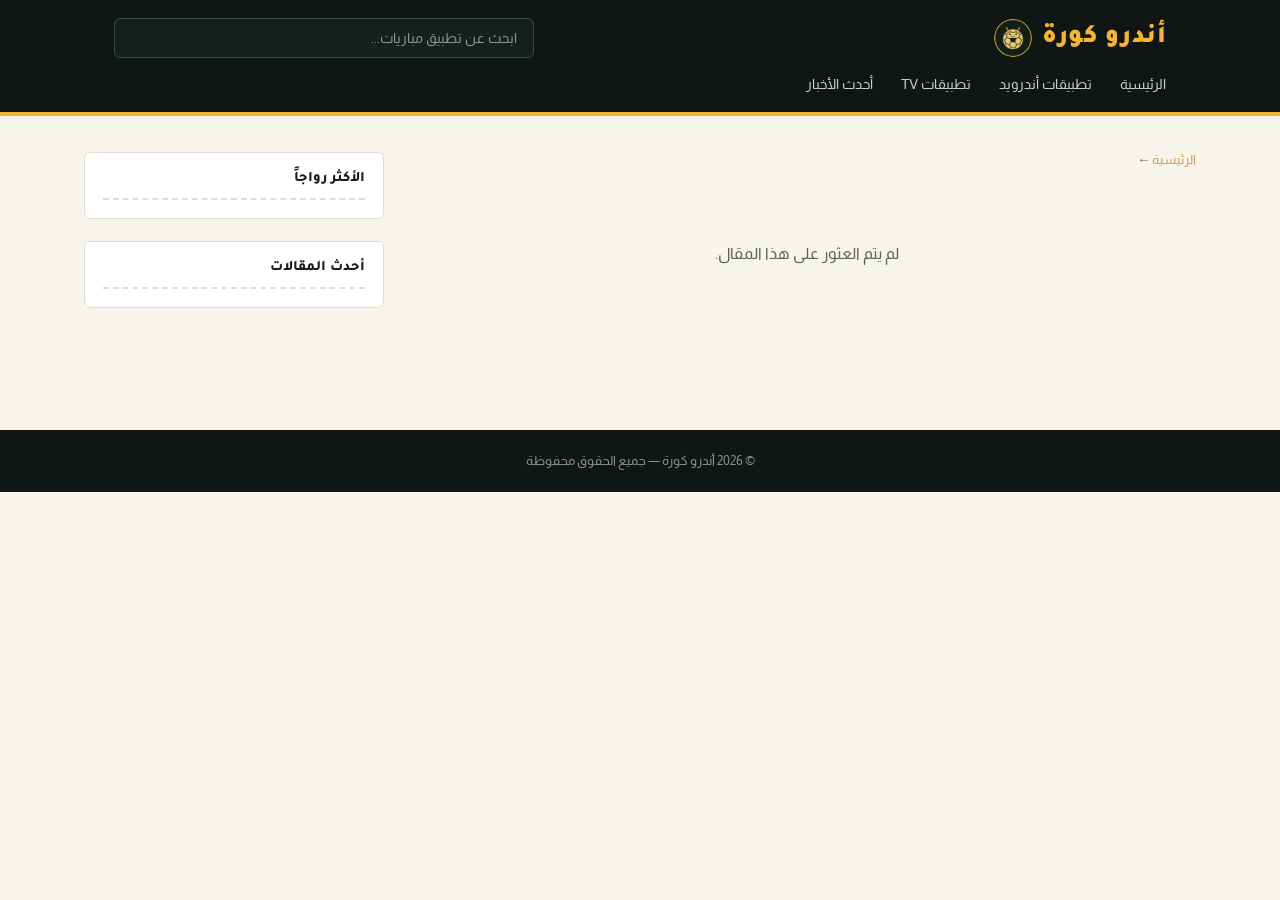
==== article.html @ 2f186f98 "Initial commit" ====
<!DOCTYPE html>
<html lang="ar" dir="rtl">
<head>
    <meta charset="UTF-8">
    <meta name="viewport" content="width=device-width, initial-scale=1.0">
    <title id="page-title">أندرو كورة | AndroKooora</title>
    <link rel="icon" type="image/png" sizes="32x32" href="assets/favicon-32x32.png">
    <link rel="icon" type="image/png" sizes="16x16" href="assets/favicon-16x16.png">
    <link rel="apple-touch-icon" href="assets/apple-touch-icon.png">
    <link rel="shortcut icon" href="assets/favicon.ico">
    <link rel="stylesheet" href="assets/style.css">
</head>
<body>

    <header class="scoreboard">
        <div class="scoreboard-top">
            <div class="brand"><a href="index.html"><img src="assets/logo.png" class="brand-logo" alt="أندرو كورة"><span class="brand-text">أندرو <span>كورة</span></span></a></div>
            <div class="search-wrap">
                <input id="search-input" type="text" placeholder="ابحث عن تطبيق مباريات...">
            </div>
        </div>
        <nav class="scoreboard-nav">
            <a href="index.html" id="nav-home">الرئيسية</a>
            <a href="index.html?platform=android" id="nav-android">تطبيقات أندرويد</a>
            <a href="index.html?platform=tv" id="nav-tv">تطبيقات TV</a>
            <a href="news.html">أحدث الأخبار</a>
        </nav>
    </header>

    <main class="container">
        <div class="page-layout">

            <div class="content-col">
                <div class="breadcrumb"><a href="index.html">الرئيسية</a> ← <span id="crumb-title"></span></div>
                <article id="article-root"></article>
            </div>

            <aside class="sidebar-col">
                <div class="widget">
                    <div class="widget-title">الأكثر رواجاً</div>
                    <ul class="mini-list" id="trending-list"></ul>
                </div>

                <div class="widget">
                    <div class="widget-title">أحدث المقالات</div>
                    <ul class="mini-list" id="latest-list"></ul>
                </div>
            </aside>

        </div>
    </main>

    <footer class="site-footer">
        © 2026 أندرو كورة — جميع الحقوق محفوظة
    </footer>

    <script src="assets/data.js"></script>
    <script src="assets/app.js"></script>
</body>
</html>
---- assets/style.css ----
@import url('https://fonts.googleapis.com/css2?family=Tajawal:wght@700;800;900&family=Almarai:wght@400;700&display=swap');

:root {
    --pitch: #0f1613;
    --pitch-2: #16211c;
    --gold: #f2b632;
    --gold-dim: #caa059;
    --paper: #f7f4ec;
    --ink: #1c1c1c;
    --ink-soft: #5c645e;
    --line: #3a4a3f;
    --line-light: #e4ded0;
    --danger: #c0392b;
}

* { box-sizing: border-box; }

body {
    margin: 0;
    font-family: 'Almarai', 'Segoe UI', Tahoma, sans-serif;
    background: var(--paper);
    color: var(--ink);
    direction: rtl;
}

a { color: inherit; text-decoration: none; }

/* ---------- Scoreboard header ---------- */
.scoreboard {
    background: var(--pitch);
    color: var(--paper);
    border-bottom: 4px solid var(--gold);
}

.scoreboard-top {
    max-width: 1100px;
    margin: 0 auto;
    display: flex;
    align-items: center;
    justify-content: space-between;
    padding: 18px 24px;
    gap: 20px;
}

.brand {
    font-family: 'Tajawal', sans-serif;
    font-weight: 900;
    font-size: 26px;
    letter-spacing: 0.5px;
    color: var(--paper);
    display: flex;
    align-items: center;
    gap: 10px;
    direction: ltr;
}

.brand a {
    display: flex;
    align-items: center;
    gap: 10px;
    direction: ltr;
}

.brand-logo {
    width: 38px;
    height: 38px;
    border-radius: 50%;
    display: block;
    flex-shrink: 0;
    object-fit: cover;
    background: var(--pitch-2);
}

.brand-text {
    direction: rtl;
    unicode-bidi: isolate;
}

.brand span {
    color: var(--gold);
}

.search-wrap {
    flex: 1;
    max-width: 420px;
}

#search-input {
    width: 100%;
    padding: 11px 16px;
    border-radius: 6px;
    border: 1px solid var(--line);
    background: var(--pitch-2);
    color: var(--paper);
    font-family: 'Almarai', sans-serif;
    font-size: 14px;
}

#search-input::placeholder { color: #8a9690; }
#search-input:focus { outline: 2px solid var(--gold); }

.scoreboard-nav {
    max-width: 1100px;
    margin: 0 auto;
    display: flex;
    gap: 28px;
    padding: 0 24px 14px;
    font-size: 14px;
}

.scoreboard-nav a {
    color: #c7d0ca;
    padding-bottom: 4px;
    border-bottom: 2px solid transparent;
}

.scoreboard-nav a.active,
.scoreboard-nav a:hover {
    color: var(--gold);
    border-bottom-color: var(--gold);
}

/* ---------- Layout ---------- */
.container {
    max-width: 1160px;
    margin: 0 auto;
    padding: 36px 24px 60px;
}

.page-layout {
    display: grid;
    grid-template-columns: 1fr 300px;
    gap: 34px;
    align-items: start;
}

.content-col { min-width: 0; }

/* ---------- Hero (featured post) ---------- */
.hero-post {
    display: grid;
    grid-template-columns: 1.15fr 1fr;
    background: #fff;
    border: 1px solid var(--line-light);
    border-radius: 6px;
    overflow: hidden;
    margin-bottom: 34px;
}

.hero-image {
    width: 100%;
    height: 100%;
    min-height: 240px;
    object-fit: cover;
    background: var(--pitch-2);
    display: block;
}

.hero-content {
    padding: 28px 30px;
    display: flex;
    flex-direction: column;
    justify-content: center;
    gap: 12px;
}

.hero-tag {
    font-size: 12px;
    font-weight: 700;
    color: var(--gold-dim);
}

.hero-title {
    font-family: 'Tajawal', sans-serif;
    font-weight: 900;
    font-size: 25px;
    line-height: 1.35;
    margin: 0;
}

.hero-excerpt {
    font-size: 14px;
    color: var(--ink-soft);
    line-height: 1.7;
    margin: 0;
}

.hero-cta {
    display: inline-block;
    width: fit-content;
    border: 1.5px solid var(--gold);
    color: var(--pitch);
    font-family: 'Tajawal', sans-serif;
    font-weight: 700;
    font-size: 14px;
    padding: 9px 24px;
    border-radius: 4px;
    margin-top: 6px;
    transition: background-color 0.15s ease, color 0.15s ease;
}

.hero-cta:hover {
    background: var(--gold);
}

.section-title {
    font-family: 'Tajawal', sans-serif;
    font-weight: 800;
    font-size: 21px;
    margin: 0 0 22px;
    display: flex;
    align-items: center;
    gap: 12px;
}

.section-title::after {
    content: "";
    flex: 1;
    height: 1px;
    background: var(--line-light);
}

/* ---------- Ticket-stub post cards ---------- */
.posts-grid {
    display: grid;
    grid-template-columns: repeat(auto-fill, minmax(270px, 1fr));
    gap: 22px;
}

.post-card {
    background: #fff;
    border: 1px solid var(--line-light);
    border-radius: 4px;
    overflow: hidden;
    transition: transform 0.15s ease;
}

.post-card:hover { transform: translateY(-4px); }

.post-image {
    width: 100%;
    height: 150px;
    object-fit: cover;
    display: block;
    background: var(--pitch-2);
}

.ticket-divider {
    position: relative;
    height: 1px;
    border-top: 2px dashed var(--line-light);
    margin: 0 14px;
}

.ticket-divider::before,
.ticket-divider::after {
    content: "";
    position: absolute;
    top: -8px;
    width: 16px;
    height: 16px;
    border-radius: 50%;
    background: var(--paper);
}

.ticket-divider::before { right: -22px; }
.ticket-divider::after { left: -22px; }

.post-content { padding: 16px 18px 20px; }

.post-tag {
    font-size: 11px;
    color: var(--gold-dim);
    font-weight: 700;
}

.post-title {
    font-family: 'Tajawal', sans-serif;
    font-weight: 700;
    font-size: 16px;
    line-height: 1.5;
    margin: 8px 0 6px;
}

.post-excerpt {
    font-size: 13px;
    color: var(--ink-soft);
    margin: 0;
    line-height: 1.6;
}

.post-meta {
    margin-top: 12px;
    font-size: 12px;
    color: var(--ink-soft);
    display: flex;
    gap: 12px;
}

/* ---------- Article page ---------- */
.breadcrumb {
    font-size: 13px;
    color: var(--ink-soft);
    margin-bottom: 18px;
}

.breadcrumb a { color: var(--gold-dim); }

.article-header h1 {
    font-family: 'Tajawal', sans-serif;
    font-weight: 800;
    font-size: 26px;
    line-height: 1.4;
    margin: 0 0 10px;
}

.article-meta {
    font-size: 13px;
    color: var(--ink-soft);
    display: flex;
    gap: 16px;
    margin-bottom: 20px;
    padding-bottom: 20px;
    border-bottom: 1px solid var(--line-light);
}

.article-cover {
    display: block;
    max-width: 100%;
    max-height: 420px;
    width: auto;
    margin: 0 auto 24px;
    object-fit: contain;
}

/* News article cover — no frame/background, just the image, centered */
.news-article-cover {
    display: block;
    max-width: 100%;
    max-height: 420px;
    width: auto;
    margin: 0 auto 24px;
    object-fit: contain;
}

.article-body {
    font-size: 15.5px;
    line-height: 1.9;
}

.article-body p { margin: 0 0 16px; }

.article-body h3 {
    font-family: 'Tajawal', sans-serif;
    font-size: 17px;
    margin: 28px 0 12px;
}

.article-body ul { margin: 0 0 16px; padding-right: 22px; }
.article-body li { margin-bottom: 6px; }

.specs-table {
    width: 100%;
    border-collapse: collapse;
    margin: 20px 0;
    font-size: 14px;
}

.specs-table td {
    padding: 10px 12px;
    border-bottom: 1px solid var(--line-light);
}

.specs-table td:first-child {
    color: var(--ink-soft);
    width: 35%;
}

/* Download block */
.download-section {
    margin-top: 36px;
    padding: 28px;
    background: var(--pitch);
    border-radius: 6px;
    text-align: center;
    color: var(--paper);
}

.download-section h3 {
    font-family: 'Tajawal', sans-serif;
    font-weight: 800;
    margin: 0 0 6px;
    font-size: 18px;
}

.download-note {
    font-size: 13px;
    color: #c7d0ca;
    margin: 0 0 20px;
}

.download-btn {
    display: inline-block;
    background: var(--gold);
    color: var(--pitch);
    padding: 14px 42px;
    font-family: 'Tajawal', sans-serif;
    font-weight: 800;
    font-size: 16px;
    border-radius: 4px;
    border: none;
    cursor: pointer;
}

.download-btn:hover { background: #ffc94a; }

.download-disclaimer {
    font-size: 11.5px;
    color: #8a9690;
    margin-top: 14px;
}

/* ---------- Article share buttons (news pages) ---------- */
.article-share {
    display: flex;
    align-items: center;
    flex-wrap: wrap;
    gap: 10px;
    margin-top: 30px;
    padding-top: 20px;
    border-top: 1px solid var(--line-light);
}

.share-label {
    font-size: 13px;
    color: var(--ink-soft);
    font-weight: 700;
}

.share-btn {
    font-size: 12.5px;
    padding: 7px 16px;
    border-radius: 20px;
    border: 1px solid var(--line-light);
    color: var(--ink);
}

.share-btn:hover {
    background: var(--pitch);
    color: var(--paper);
    border-color: var(--pitch);
}

/* ---------- Sidebar widgets ---------- */
.sidebar-col { min-width: 0; }

.widget {
    background: #fff;
    border: 1px solid var(--line-light);
    border-radius: 6px;
    padding: 18px 18px 6px;
    margin-bottom: 22px;
}

.widget-title {
    font-family: 'Tajawal', sans-serif;
    font-weight: 800;
    font-size: 14.5px;
    margin: 0 0 12px;
    padding-bottom: 10px;
    border-bottom: 2px dashed var(--line-light);
}

.mini-list {
    list-style: none;
    margin: 0;
    padding: 0;
}

.mini-item {
    display: flex;
    align-items: center;
    gap: 10px;
    padding: 11px 0;
    border-bottom: 1px solid var(--line-light);
}

.mini-item:last-child { border-bottom: none; }

.mini-rank {
    font-family: 'Tajawal', sans-serif;
    font-weight: 900;
    font-size: 17px;
    color: var(--gold-dim);
    width: 20px;
    text-align: center;
    flex-shrink: 0;
}

.mini-thumb {
    width: 50px;
    height: 50px;
    border-radius: 4px;
    object-fit: cover;
    flex-shrink: 0;
    background: var(--pitch-2);
}

.mini-info { min-width: 0; }

.mini-title {
    font-size: 12.5px;
    font-weight: 700;
    line-height: 1.4;
    margin: 0 0 4px;
    display: -webkit-box;
    -webkit-line-clamp: 2;
    -webkit-box-orient: vertical;
    overflow: hidden;
}

.mini-meta {
    font-size: 11px;
    color: var(--ink-soft);
}

.chip-list {
    display: flex;
    flex-wrap: wrap;
    gap: 8px;
    padding-bottom: 14px;
}

.chip {
    font-size: 12px;
    padding: 6px 14px;
    border: 1px solid var(--line-light);
    border-radius: 20px;
    color: var(--ink-soft);
    background: none;
    cursor: pointer;
    font-family: 'Almarai', sans-serif;
}

.chip:hover, .chip.active {
    background: var(--pitch);
    color: var(--paper);
    border-color: var(--pitch);
}

/* ---------- Homepage "أحدث الأخبار" section ---------- */
.home-news-section {
    margin-top: 44px;
    padding-top: 34px;
    border-top: 1px solid var(--line-light);
}

/* ---------- Footer ---------- */
.site-footer {
    background: var(--pitch);
    color: #8a9690;
    text-align: center;
    padding: 24px;
    font-size: 12.5px;
    margin-top: 40px;
}

/* ---------- Empty state ---------- */
.empty-state {
    text-align: center;
    padding: 60px 20px;
    color: var(--ink-soft);
}

/* ---------- Responsive ---------- */
@media (max-width: 900px) {
    .page-layout { grid-template-columns: 1fr; }
    .hero-post { grid-template-columns: 1fr; }
    .hero-image { min-height: 190px; }
}

@media (max-width: 640px) {
    .scoreboard-top { flex-wrap: wrap; }
    .search-wrap { order: 3; max-width: 100%; }
    .posts-grid { grid-template-columns: 1fr; }
    .article-header h1 { font-size: 21px; }
    .hero-title { font-size: 20px; }
}
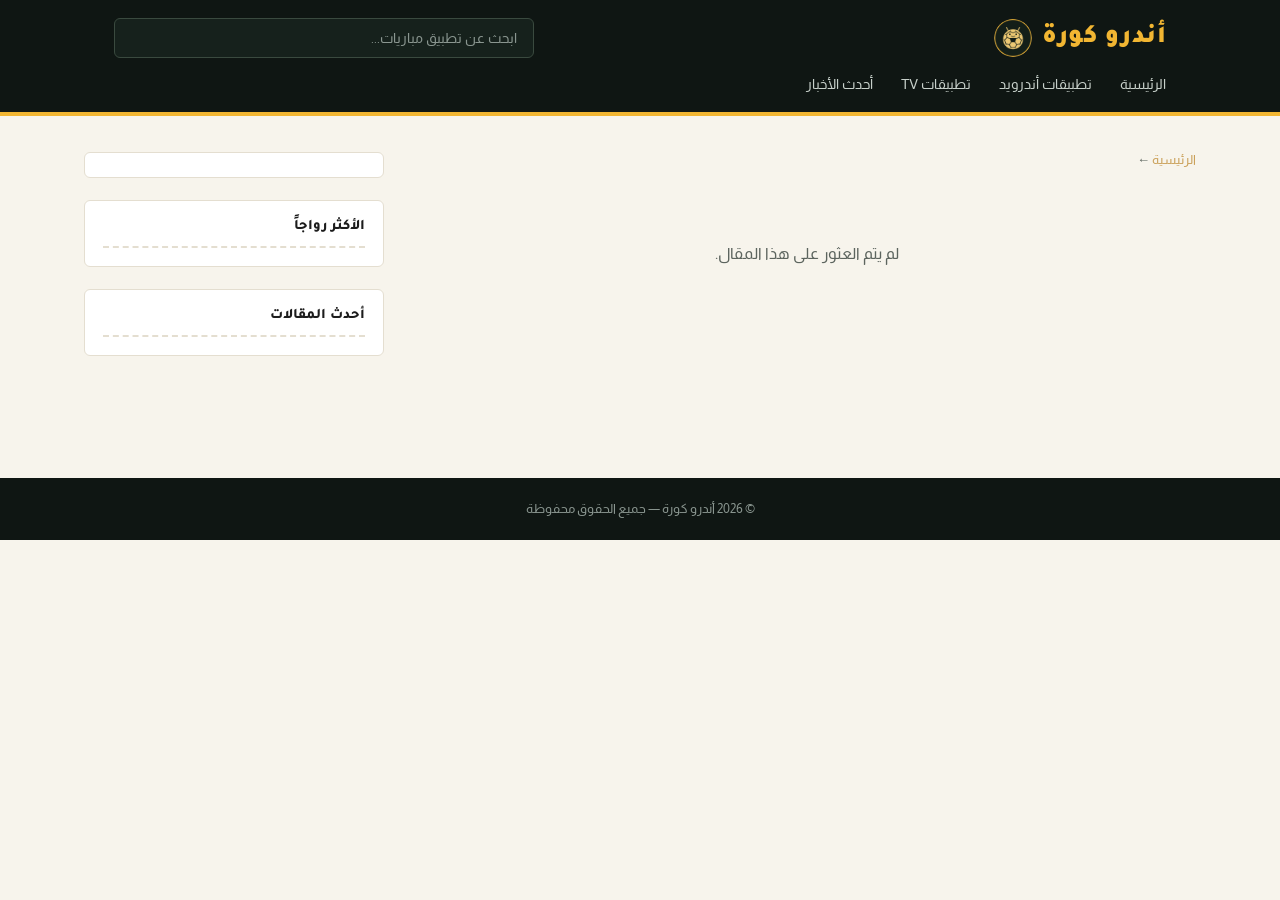
==== commit 591df77d: "Website update: Sun 09/13/2026 12:45:03.92" ====
--- a/article.html
+++ b/article.html
@@ -32,10 +32,22 @@
 
             <div class="content-col">
                 <div class="breadcrumb"><a href="index.html">الرئيسية</a> ← <span id="crumb-title"></span></div>
+
+                <div id="ad-banner-top" style="text-align:center; margin:16px 0;"></div>
+
                 <article id="article-root"></article>
+
+                <div style="text-align:center; margin:20px 0;">
+                    <script async="async" data-cfasync="false" src="https://pl31322387.profitableratecpmnetwork.com/40e81536d9244756b9a25b4899b2f560/invoke.js"></script>
+                    <div id="container-40e81536d9244756b9a25b4899b2f560"></div>
+                </div>
             </div>
 
             <aside class="sidebar-col">
+                <div class="widget">
+                    <div id="ad-sidebar-1" style="text-align:center;"></div>
+                </div>
+
                 <div class="widget">
                     <div class="widget-title">الأكثر رواجاً</div>
                     <ul class="mini-list" id="trending-list"></ul>
@@ -56,5 +68,10 @@
 
     <script src="assets/data.js"></script>
     <script src="assets/app.js"></script>
+    <script src="assets/ads.js"></script>
+    <script>
+        window.renderResponsiveBanner('ad-banner-top');
+        window.renderSidebarBanner('ad-sidebar-1');
+    </script>
 </body>
 </html>
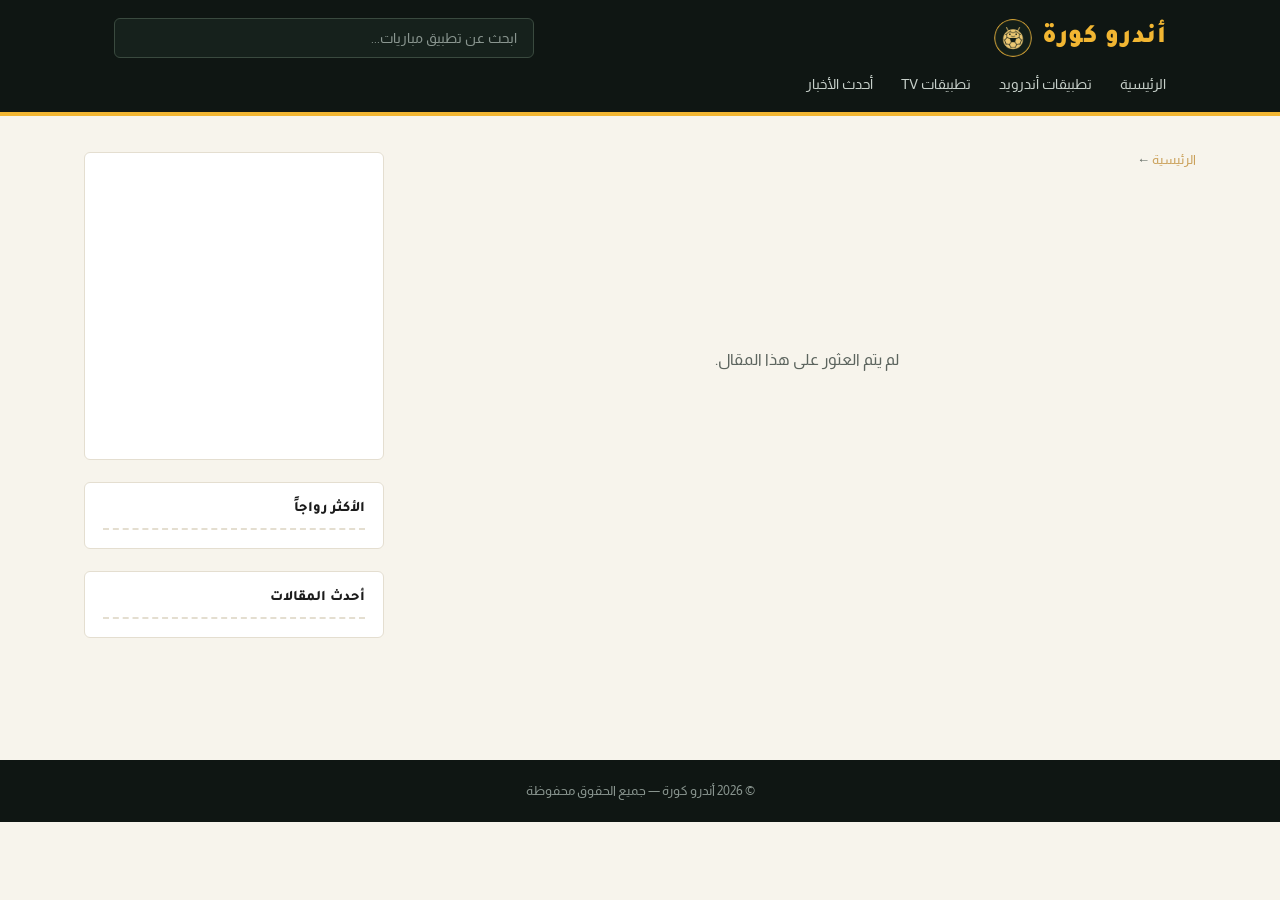
==== commit 78e30a80: "Website update: Sun 09/13/2026 12:54:46.07" ====
--- a/article.html
+++ b/article.html
@@ -9,6 +9,14 @@
     <link rel="apple-touch-icon" href="assets/apple-touch-icon.png">
     <link rel="shortcut icon" href="assets/favicon.ico">
     <link rel="stylesheet" href="assets/style.css">
+    <style>
+        .ad-slot { display:flex; justify-content:center; align-items:center; overflow:hidden; margin:16px auto; }
+        .ad-slot-728x90 { width:728px; height:90px; max-width:100%; }
+        .ad-slot-320x50 { width:320px; height:50px; max-width:100%; }
+        .ad-slot-300x250 { width:300px; height:250px; max-width:100%; }
+        @media (max-width:767px) { .ad-slot-728x90 { display:none; } }
+        @media (min-width:768px) { .ad-slot-320x50 { display:none; } }
+    </style>
 </head>
 <body>
 
@@ -33,7 +41,30 @@
             <div class="content-col">
                 <div class="breadcrumb"><a href="index.html">الرئيسية</a> ← <span id="crumb-title"></span></div>
 
-                <div id="ad-banner-top" style="text-align:center; margin:16px 0;"></div>
+                <div class="ad-slot ad-slot-728x90">
+                    <script>
+                        atOptions = {
+                            'key' : '7c60d2ac039b437954acdbef1c16da3f',
+                            'format' : 'iframe',
+                            'height' : 90,
+                            'width' : 728,
+                            'params' : {}
+                        };
+                    </script>
+                    <script src="https://www.highrevenueformat.com/7c60d2ac039b437954acdbef1c16da3f/invoke.js"></script>
+                </div>
+                <div class="ad-slot ad-slot-320x50">
+                    <script>
+                        atOptions = {
+                            'key' : '99c62e21ec2af735f02b158197639015',
+                            'format' : 'iframe',
+                            'height' : 50,
+                            'width' : 320,
+                            'params' : {}
+                        };
+                    </script>
+                    <script src="https://www.highrevenueformat.com/99c62e21ec2af735f02b158197639015/invoke.js"></script>
+                </div>
 
                 <article id="article-root"></article>
 
@@ -45,7 +76,18 @@
 
             <aside class="sidebar-col">
                 <div class="widget">
-                    <div id="ad-sidebar-1" style="text-align:center;"></div>
+                    <div class="ad-slot ad-slot-300x250">
+                        <script>
+                            atOptions = {
+                                'key' : 'a85a8e92e1b52b20cca70cf9ff2d794c',
+                                'format' : 'iframe',
+                                'height' : 250,
+                                'width' : 300,
+                                'params' : {}
+                            };
+                        </script>
+                        <script src="https://www.highrevenueformat.com/a85a8e92e1b52b20cca70cf9ff2d794c/invoke.js"></script>
+                    </div>
                 </div>
 
                 <div class="widget">
@@ -68,10 +110,10 @@
 
     <script src="assets/data.js"></script>
     <script src="assets/app.js"></script>
-    <script src="assets/ads.js"></script>
-    <script>
-        window.renderResponsiveBanner('ad-banner-top');
-        window.renderSidebarBanner('ad-sidebar-1');
-    </script>
+    <!-- Popunder -->
+    <script src="https://pl31322388.profitableratecpmnetwork.com/c3/4b/49/c34b499a3bfc34a41623c84177b082d5.js"></script>
+
+    <!-- Social Bar -->
+    <script src="https://pl31322389.profitableratecpmnetwork.com/3d/d0/9d/3dd09d2a01d35ad1a9a5d8fbcd561f29.js"></script>
 </body>
 </html>
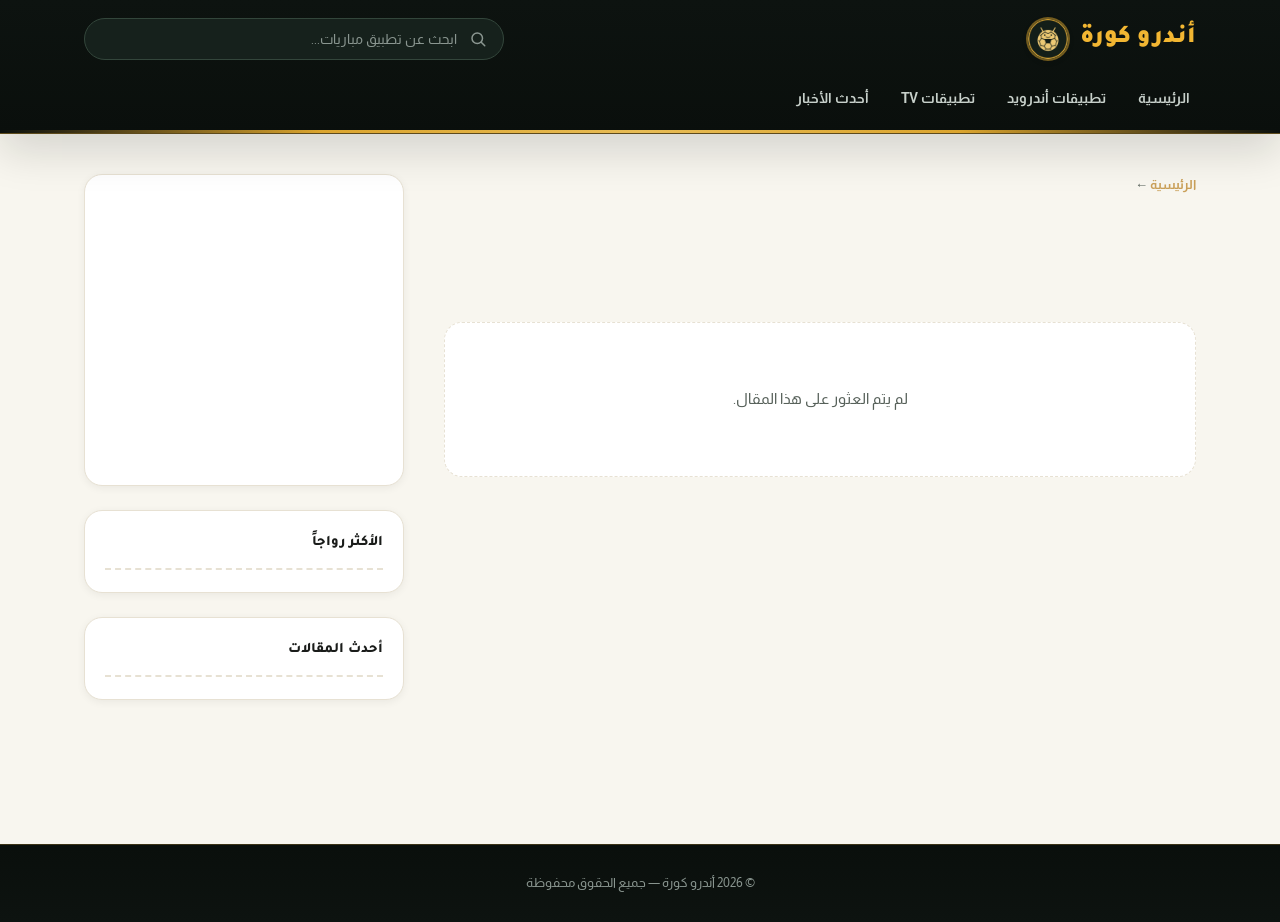
==== commit 10e7008e: "Website update: Sun 09/13/2026 20:05:39.47" ====
--- a/article.html
+++ b/article.html
@@ -8,6 +8,7 @@
     <link rel="icon" type="image/png" sizes="16x16" href="assets/favicon-16x16.png">
     <link rel="apple-touch-icon" href="assets/apple-touch-icon.png">
     <link rel="shortcut icon" href="assets/favicon.ico">
+    <meta name="theme-color" content="#0d1310">
     <link rel="stylesheet" href="assets/style.css">
     <style>
         .ad-slot { display:flex; justify-content:center; align-items:center; overflow:hidden; margin:16px auto; }
@@ -24,10 +25,10 @@
         <div class="scoreboard-top">
             <div class="brand"><a href="index.html"><img src="assets/logo.png" class="brand-logo" alt="أندرو كورة"><span class="brand-text">أندرو <span>كورة</span></span></a></div>
             <div class="search-wrap">
-                <input id="search-input" type="text" placeholder="ابحث عن تطبيق مباريات...">
+                <input id="search-input" type="text" placeholder="ابحث عن تطبيق مباريات..." aria-label="ابحث عن تطبيق مباريات">
             </div>
         </div>
-        <nav class="scoreboard-nav">
+        <nav class="scoreboard-nav" aria-label="التنقل الرئيسي">
             <a href="index.html" id="nav-home">الرئيسية</a>
             <a href="index.html?platform=android" id="nav-android">تطبيقات أندرويد</a>
             <a href="index.html?platform=tv" id="nav-tv">تطبيقات TV</a>
--- a/assets/style.css
+++ b/assets/style.css
@@ -1,19 +1,68 @@
-@import url('https://fonts.googleapis.com/css2?family=Tajawal:wght@700;800;900&family=Almarai:wght@400;700&display=swap');
-
+@import url('https://fonts.googleapis.com/css2?family=Tajawal:wght@500;700;800;900&family=Almarai:wght@400;700;800&display=swap');
+
+/* ============================================================
+   DESIGN TOKENS
+   ============================================================ */
 :root {
-    --pitch: #0f1613;
+    /* Brand core (unchanged identity, refined values) */
+    --pitch: #0d1310;
     --pitch-2: #16211c;
+    --pitch-3: #1e2b24;
     --gold: #f2b632;
+    --gold-2: #ffcf5c;
     --gold-dim: #caa059;
-    --paper: #f7f4ec;
-    --ink: #1c1c1c;
-    --ink-soft: #5c645e;
-    --line: #3a4a3f;
-    --line-light: #e4ded0;
+    --paper: #f8f6ef;
+    --paper-2: #ffffff;
+    --ink: #1a1c1a;
+    --ink-soft: #57615a;
+    --ink-faint: #8a9690;
+    --line: #33463b;
+    --line-light: #e7e1d3;
     --danger: #c0392b;
+
+    /* Elevation */
+    --shadow-xs: 0 1px 2px rgba(13, 19, 16, 0.05);
+    --shadow-sm: 0 2px 8px rgba(13, 19, 16, 0.06);
+    --shadow-md: 0 8px 20px rgba(13, 19, 16, 0.09);
+    --shadow-lg: 0 18px 40px rgba(13, 19, 16, 0.14);
+    --shadow-gold: 0 10px 28px rgba(242, 182, 50, 0.28);
+    --shadow-inset: inset 0 0 0 1px rgba(13, 19, 16, 0.06);
+
+    /* Radius scale */
+    --radius-sm: 8px;
+    --radius-md: 12px;
+    --radius-lg: 18px;
+    --radius-xl: 24px;
+    --radius-full: 999px;
+
+    /* Motion */
+    --ease: cubic-bezier(0.4, 0, 0.2, 1);
+    --dur-fast: 150ms;
+    --dur: 240ms;
+    --dur-slow: 420ms;
+
+    /* Spacing scale */
+    --sp-1: 4px;
+    --sp-2: 8px;
+    --sp-3: 12px;
+    --sp-4: 16px;
+    --sp-5: 20px;
+    --sp-6: 24px;
+    --sp-8: 32px;
+    --sp-10: 40px;
+    --sp-14: 56px;
 }
 
 * { box-sizing: border-box; }
+
+::selection {
+    background: var(--gold);
+    color: var(--pitch);
+}
+
+html {
+    scroll-behavior: smooth;
+}
 
 body {
     margin: 0;
@@ -21,54 +70,104 @@
     background: var(--paper);
     color: var(--ink);
     direction: rtl;
-}
-
-a { color: inherit; text-decoration: none; }
-
-/* ---------- Scoreboard header ---------- */
+    font-size: 15.5px;
+    line-height: 1.7;
+    -webkit-font-smoothing: antialiased;
+    text-rendering: optimizeLegibility;
+}
+
+a {
+    color: inherit;
+    text-decoration: none;
+}
+
+img { max-width: 100%; }
+
+/* Focus visibility — accessible, brand-colored */
+a:focus-visible,
+button:focus-visible,
+input:focus-visible,
+.chip:focus-visible {
+    outline: 2.5px solid var(--gold);
+    outline-offset: 3px;
+    border-radius: var(--radius-sm);
+}
+
+@media (prefers-reduced-motion: reduce) {
+    *, *::before, *::after {
+        animation-duration: 0.001ms !important;
+        animation-iteration-count: 1 !important;
+        transition-duration: 0.001ms !important;
+        scroll-behavior: auto !important;
+    }
+}
+
+@keyframes fadeUp {
+    from { opacity: 0; transform: translateY(10px); }
+    to   { opacity: 1; transform: translateY(0); }
+}
+
+/* ============================================================
+   SCOREBOARD HEADER
+   ============================================================ */
 .scoreboard {
-    background: var(--pitch);
+    background: linear-gradient(180deg, var(--pitch) 0%, #0a0f0c 100%);
     color: var(--paper);
-    border-bottom: 4px solid var(--gold);
+    position: sticky;
+    top: 0;
+    z-index: 100;
+    box-shadow: var(--shadow-lg);
+    border-bottom: 1px solid rgba(242, 182, 50, 0.35);
+}
+
+.scoreboard::after {
+    content: "";
+    display: block;
+    height: 3px;
+    background: linear-gradient(90deg, transparent 0%, var(--gold) 25%, var(--gold-2) 50%, var(--gold) 75%, transparent 100%);
+    opacity: 0.9;
 }
 
 .scoreboard-top {
-    max-width: 1100px;
+    max-width: 1160px;
     margin: 0 auto;
     display: flex;
     align-items: center;
     justify-content: space-between;
     padding: 18px 24px;
-    gap: 20px;
+    gap: 24px;
 }
 
 .brand {
     font-family: 'Tajawal', sans-serif;
     font-weight: 900;
-    font-size: 26px;
-    letter-spacing: 0.5px;
+    font-size: 25px;
     color: var(--paper);
     display: flex;
     align-items: center;
-    gap: 10px;
+    gap: 12px;
     direction: ltr;
 }
 
 .brand a {
     display: flex;
     align-items: center;
-    gap: 10px;
+    gap: 12px;
     direction: ltr;
-}
+    transition: opacity var(--dur) var(--ease);
+}
+
+.brand a:hover { opacity: 0.85; }
 
 .brand-logo {
-    width: 38px;
-    height: 38px;
+    width: 40px;
+    height: 40px;
     border-radius: 50%;
     display: block;
     flex-shrink: 0;
     object-fit: cover;
     background: var(--pitch-2);
+    box-shadow: 0 0 0 2px rgba(242, 182, 50, 0.45), var(--shadow-sm);
 }
 
 .brand-text {
@@ -85,132 +184,209 @@
     max-width: 420px;
 }
 
-#search-input {
+#search-input,
+#news-search-input {
     width: 100%;
-    padding: 11px 16px;
-    border-radius: 6px;
+    padding: 12px 46px 12px 18px;
+    border-radius: var(--radius-full);
     border: 1px solid var(--line);
-    background: var(--pitch-2);
+    background: var(--pitch-2) url("data:image/svg+xml,%3Csvg xmlns='http://www.w3.org/2000/svg' width='18' height='18' viewBox='0 0 24 24' fill='none' stroke='%238a9690' stroke-width='2' stroke-linecap='round' stroke-linejoin='round'%3E%3Ccircle cx='11' cy='11' r='7'%3E%3C/circle%3E%3Cline x1='21' y1='21' x2='16.65' y2='16.65'%3E%3C/line%3E%3C/svg%3E") no-repeat right 16px center;
     color: var(--paper);
     font-family: 'Almarai', sans-serif;
     font-size: 14px;
-}
-
-#search-input::placeholder { color: #8a9690; }
-#search-input:focus { outline: 2px solid var(--gold); }
+    transition: box-shadow var(--dur) var(--ease), border-color var(--dur) var(--ease), background-color var(--dur) var(--ease);
+}
+
+#search-input::placeholder,
+#news-search-input::placeholder { color: #8a9690; }
+
+#search-input:hover,
+#news-search-input:hover { border-color: var(--gold-dim); }
+
+#search-input:focus,
+#news-search-input:focus {
+    outline: none;
+    border-color: var(--gold);
+    background-color: var(--pitch-3);
+    box-shadow: 0 0 0 4px rgba(242, 182, 50, 0.18);
+}
 
 .scoreboard-nav {
-    max-width: 1100px;
+    max-width: 1160px;
     margin: 0 auto;
     display: flex;
-    gap: 28px;
-    padding: 0 24px 14px;
+    gap: 8px;
+    padding: 0 18px 12px;
     font-size: 14px;
-}
+    overflow-x: auto;
+    scrollbar-width: none;
+}
+
+.scoreboard-nav::-webkit-scrollbar { display: none; }
 
 .scoreboard-nav a {
+    position: relative;
     color: #c7d0ca;
-    padding-bottom: 4px;
-    border-bottom: 2px solid transparent;
+    font-weight: 700;
+    padding: 8px 12px;
+    border-radius: var(--radius-sm);
+    white-space: nowrap;
+    transition: color var(--dur) var(--ease), background-color var(--dur) var(--ease);
+}
+
+.scoreboard-nav a::after {
+    content: "";
+    position: absolute;
+    left: 12px;
+    right: 12px;
+    bottom: 2px;
+    height: 2px;
+    background: var(--gold);
+    border-radius: var(--radius-full);
+    transform: scaleX(0);
+    transform-origin: center;
+    transition: transform var(--dur) var(--ease);
+}
+
+.scoreboard-nav a:hover {
+    color: var(--paper);
+    background: rgba(242, 182, 50, 0.08);
 }
 
 .scoreboard-nav a.active,
 .scoreboard-nav a:hover {
     color: var(--gold);
-    border-bottom-color: var(--gold);
-}
-
-/* ---------- Layout ---------- */
+}
+
+.scoreboard-nav a.active::after,
+.scoreboard-nav a:hover::after {
+    transform: scaleX(1);
+}
+
+/* ============================================================
+   LAYOUT
+   ============================================================ */
 .container {
     max-width: 1160px;
     margin: 0 auto;
-    padding: 36px 24px 60px;
+    padding: 40px 24px 72px;
 }
 
 .page-layout {
     display: grid;
-    grid-template-columns: 1fr 300px;
-    gap: 34px;
+    grid-template-columns: 1fr 320px;
+    gap: 40px;
     align-items: start;
 }
 
 .content-col { min-width: 0; }
 
-/* ---------- Hero (featured post) ---------- */
+/* ============================================================
+   HERO (featured post)
+   ============================================================ */
 .hero-post {
     display: grid;
     grid-template-columns: 1.15fr 1fr;
-    background: #fff;
+    background: var(--paper-2);
     border: 1px solid var(--line-light);
-    border-radius: 6px;
+    border-radius: var(--radius-xl);
     overflow: hidden;
-    margin-bottom: 34px;
+    margin-bottom: 40px;
+    box-shadow: var(--shadow-md);
+    transition: box-shadow var(--dur-slow) var(--ease), transform var(--dur-slow) var(--ease);
+    animation: fadeUp var(--dur-slow) var(--ease) both;
+}
+
+.hero-post:hover {
+    box-shadow: var(--shadow-lg);
 }
 
 .hero-image {
     width: 100%;
-    height: 100%;
-    min-height: 240px;
+    aspect-ratio: 4 / 3;
     object-fit: cover;
+    object-position: center;
     background: var(--pitch-2);
     display: block;
+    transition: transform var(--dur-slow) var(--ease);
+}
+
+.hero-post:hover .hero-image {
+    transform: scale(1.035);
 }
 
 .hero-content {
-    padding: 28px 30px;
+    padding: 34px 38px;
     display: flex;
     flex-direction: column;
     justify-content: center;
-    gap: 12px;
+    gap: 13px;
 }
 
 .hero-tag {
     font-size: 12px;
-    font-weight: 700;
+    font-weight: 800;
+    letter-spacing: 0.02em;
     color: var(--gold-dim);
+    text-transform: uppercase;
 }
 
 .hero-title {
     font-family: 'Tajawal', sans-serif;
     font-weight: 900;
-    font-size: 25px;
-    line-height: 1.35;
+    font-size: 26px;
+    line-height: 1.4;
     margin: 0;
+    color: var(--ink);
 }
 
 .hero-excerpt {
-    font-size: 14px;
+    font-size: 14.5px;
     color: var(--ink-soft);
-    line-height: 1.7;
+    line-height: 1.75;
     margin: 0;
 }
 
 .hero-cta {
-    display: inline-block;
+    display: inline-flex;
+    align-items: center;
+    justify-content: center;
     width: fit-content;
     border: 1.5px solid var(--gold);
     color: var(--pitch);
     font-family: 'Tajawal', sans-serif;
-    font-weight: 700;
+    font-weight: 800;
     font-size: 14px;
-    padding: 9px 24px;
-    border-radius: 4px;
-    margin-top: 6px;
-    transition: background-color 0.15s ease, color 0.15s ease;
+    padding: 11px 28px;
+    border-radius: var(--radius-full);
+    margin-top: 8px;
+    transition: background-color var(--dur) var(--ease), color var(--dur) var(--ease), box-shadow var(--dur) var(--ease), transform var(--dur) var(--ease);
 }
 
 .hero-cta:hover {
     background: var(--gold);
+    box-shadow: var(--shadow-gold);
+    transform: translateY(-1px);
 }
 
 .section-title {
     font-family: 'Tajawal', sans-serif;
     font-weight: 800;
     font-size: 21px;
-    margin: 0 0 22px;
+    margin: 0 0 24px;
     display: flex;
     align-items: center;
-    gap: 12px;
+    gap: 14px;
+    color: var(--ink);
+}
+
+.section-title::before {
+    content: "";
+    width: 5px;
+    height: 22px;
+    border-radius: var(--radius-full);
+    background: linear-gradient(180deg, var(--gold) 0%, var(--gold-dim) 100%);
+    flex-shrink: 0;
 }
 
 .section-title::after {
@@ -220,29 +396,43 @@
     background: var(--line-light);
 }
 
-/* ---------- Ticket-stub post cards ---------- */
+/* ============================================================
+   TICKET-STUB POST CARDS
+   ============================================================ */
 .posts-grid {
     display: grid;
     grid-template-columns: repeat(auto-fill, minmax(270px, 1fr));
-    gap: 22px;
+    gap: 24px;
 }
 
 .post-card {
-    background: #fff;
+    background: var(--paper-2);
     border: 1px solid var(--line-light);
-    border-radius: 4px;
+    border-radius: var(--radius-lg);
     overflow: hidden;
-    transition: transform 0.15s ease;
-}
-
-.post-card:hover { transform: translateY(-4px); }
+    box-shadow: var(--shadow-sm);
+    transition: transform var(--dur) var(--ease), box-shadow var(--dur) var(--ease), border-color var(--dur) var(--ease);
+    display: block;
+}
+
+.post-card:hover {
+    transform: translateY(-5px);
+    box-shadow: var(--shadow-lg);
+    border-color: rgba(242, 182, 50, 0.4);
+}
 
 .post-image {
     width: 100%;
-    height: 150px;
+    aspect-ratio: 1 / 1;
     object-fit: cover;
+    object-position: center;
     display: block;
     background: var(--pitch-2);
+    transition: transform var(--dur-slow) var(--ease);
+}
+
+.post-card:hover .post-image {
+    transform: scale(1.045);
 }
 
 .ticket-divider {
@@ -266,158 +456,209 @@
 .ticket-divider::before { right: -22px; }
 .ticket-divider::after { left: -22px; }
 
-.post-content { padding: 16px 18px 20px; }
+.post-content { padding: 18px 20px 22px; }
 
 .post-tag {
     font-size: 11px;
     color: var(--gold-dim);
-    font-weight: 700;
+    font-weight: 800;
+    letter-spacing: 0.01em;
 }
 
 .post-title {
     font-family: 'Tajawal', sans-serif;
     font-weight: 700;
     font-size: 16px;
-    line-height: 1.5;
-    margin: 8px 0 6px;
-}
+    line-height: 1.55;
+    margin: 9px 0 7px;
+    color: var(--ink);
+    transition: color var(--dur) var(--ease);
+}
+
+.post-card:hover .post-title { color: var(--gold-dim); }
 
 .post-excerpt {
     font-size: 13px;
     color: var(--ink-soft);
     margin: 0;
-    line-height: 1.6;
+    line-height: 1.65;
+    display: -webkit-box;
+    -webkit-line-clamp: 2;
+    -webkit-box-orient: vertical;
+    overflow: hidden;
 }
 
 .post-meta {
-    margin-top: 12px;
+    margin-top: 14px;
     font-size: 12px;
-    color: var(--ink-soft);
+    color: var(--ink-faint);
     display: flex;
     gap: 12px;
-}
-
-/* ---------- Article page ---------- */
+    padding-top: 12px;
+    border-top: 1px solid var(--line-light);
+}
+
+/* ============================================================
+   ARTICLE PAGE
+   ============================================================ */
 .breadcrumb {
     font-size: 13px;
     color: var(--ink-soft);
-    margin-bottom: 18px;
-}
-
-.breadcrumb a { color: var(--gold-dim); }
+    margin-bottom: 20px;
+}
+
+.breadcrumb a {
+    color: var(--gold-dim);
+    font-weight: 700;
+    transition: color var(--dur) var(--ease);
+}
+
+.breadcrumb a:hover { color: var(--pitch); }
 
 .article-header h1 {
     font-family: 'Tajawal', sans-serif;
     font-weight: 800;
-    font-size: 26px;
-    line-height: 1.4;
-    margin: 0 0 10px;
+    font-size: 27px;
+    line-height: 1.45;
+    margin: 0 0 12px;
+    color: var(--ink);
 }
 
 .article-meta {
     font-size: 13px;
     color: var(--ink-soft);
     display: flex;
-    gap: 16px;
-    margin-bottom: 20px;
-    padding-bottom: 20px;
+    flex-wrap: wrap;
+    gap: 18px;
+    margin-bottom: 22px;
+    padding-bottom: 22px;
     border-bottom: 1px solid var(--line-light);
 }
 
 .article-cover {
     display: block;
     max-width: 100%;
-    max-height: 420px;
+    max-height: 440px;
     width: auto;
-    margin: 0 auto 24px;
+    margin: 0 auto 26px;
     object-fit: contain;
+    border-radius: var(--radius-lg);
+    box-shadow: var(--shadow-md);
 }
 
 /* News article cover — no frame/background, just the image, centered */
 .news-article-cover {
     display: block;
     max-width: 100%;
-    max-height: 420px;
+    max-height: 440px;
     width: auto;
-    margin: 0 auto 24px;
+    margin: 0 auto 26px;
     object-fit: contain;
+    border-radius: var(--radius-lg);
+    box-shadow: var(--shadow-md);
 }
 
 .article-body {
-    font-size: 15.5px;
+    font-size: 16px;
     line-height: 1.9;
-}
-
-.article-body p { margin: 0 0 16px; }
+    color: var(--ink);
+}
+
+.article-body p { margin: 0 0 18px; }
 
 .article-body h3 {
     font-family: 'Tajawal', sans-serif;
-    font-size: 17px;
-    margin: 28px 0 12px;
-}
-
-.article-body ul { margin: 0 0 16px; padding-right: 22px; }
-.article-body li { margin-bottom: 6px; }
+    font-size: 18px;
+    font-weight: 800;
+    margin: 32px 0 14px;
+    padding-right: 14px;
+    border-right: 3px solid var(--gold);
+    color: var(--ink);
+}
+
+.article-body ul { margin: 0 0 18px; padding-right: 24px; }
+.article-body li { margin-bottom: 8px; line-height: 1.75; }
 
 .specs-table {
     width: 100%;
     border-collapse: collapse;
-    margin: 20px 0;
+    margin: 24px 0;
     font-size: 14px;
-}
+    border-radius: var(--radius-md);
+    overflow: hidden;
+    box-shadow: var(--shadow-inset);
+}
+
+.specs-table tr:nth-child(odd) { background: var(--paper); }
 
 .specs-table td {
-    padding: 10px 12px;
+    padding: 12px 16px;
     border-bottom: 1px solid var(--line-light);
 }
+
+.specs-table tr:last-child td { border-bottom: none; }
 
 .specs-table td:first-child {
     color: var(--ink-soft);
+    font-weight: 700;
     width: 35%;
 }
 
 /* Download block */
 .download-section {
-    margin-top: 36px;
-    padding: 28px;
-    background: var(--pitch);
-    border-radius: 6px;
+    margin-top: 40px;
+    padding: 32px;
+    background: radial-gradient(120% 160% at 20% 0%, var(--pitch-3) 0%, var(--pitch) 55%, #0a0f0c 100%);
+    border-radius: var(--radius-lg);
     text-align: center;
     color: var(--paper);
+    box-shadow: var(--shadow-md);
 }
 
 .download-section h3 {
     font-family: 'Tajawal', sans-serif;
     font-weight: 800;
     margin: 0 0 6px;
-    font-size: 18px;
+    font-size: 19px;
 }
 
 .download-note {
     font-size: 13px;
     color: #c7d0ca;
-    margin: 0 0 20px;
+    margin: 0 0 22px;
 }
 
 .download-btn {
-    display: inline-block;
-    background: var(--gold);
+    display: inline-flex;
+    align-items: center;
+    justify-content: center;
+    background: linear-gradient(135deg, var(--gold-2) 0%, var(--gold) 60%, var(--gold-dim) 100%);
     color: var(--pitch);
-    padding: 14px 42px;
+    padding: 15px 44px;
     font-family: 'Tajawal', sans-serif;
     font-weight: 800;
     font-size: 16px;
-    border-radius: 4px;
+    border-radius: var(--radius-full);
     border: none;
     cursor: pointer;
-}
-
-.download-btn:hover { background: #ffc94a; }
+    box-shadow: var(--shadow-gold);
+    transition: transform var(--dur) var(--ease), box-shadow var(--dur) var(--ease), filter var(--dur) var(--ease);
+}
+
+.download-btn:hover {
+    transform: translateY(-2px);
+    filter: brightness(1.04);
+    box-shadow: 0 16px 36px rgba(242, 182, 50, 0.38);
+}
+
+.download-btn:active {
+    transform: translateY(0);
+}
 
 .download-disclaimer {
     font-size: 11.5px;
     color: #8a9690;
-    margin-top: 14px;
+    margin-top: 16px;
 }
 
 /* ---------- Article share buttons (news pages) ---------- */
@@ -426,49 +667,56 @@
     align-items: center;
     flex-wrap: wrap;
     gap: 10px;
-    margin-top: 30px;
-    padding-top: 20px;
+    margin-top: 34px;
+    padding-top: 22px;
     border-top: 1px solid var(--line-light);
 }
 
 .share-label {
     font-size: 13px;
     color: var(--ink-soft);
-    font-weight: 700;
+    font-weight: 800;
 }
 
 .share-btn {
     font-size: 12.5px;
-    padding: 7px 16px;
-    border-radius: 20px;
+    font-weight: 700;
+    padding: 8px 18px;
+    border-radius: var(--radius-full);
     border: 1px solid var(--line-light);
     color: var(--ink);
+    transition: background-color var(--dur) var(--ease), color var(--dur) var(--ease), border-color var(--dur) var(--ease), transform var(--dur) var(--ease);
 }
 
 .share-btn:hover {
     background: var(--pitch);
     color: var(--paper);
     border-color: var(--pitch);
-}
-
-/* ---------- Sidebar widgets ---------- */
+    transform: translateY(-1px);
+}
+
+/* ============================================================
+   SIDEBAR WIDGETS
+   ============================================================ */
 .sidebar-col { min-width: 0; }
 
 .widget {
-    background: #fff;
+    background: var(--paper-2);
     border: 1px solid var(--line-light);
-    border-radius: 6px;
-    padding: 18px 18px 6px;
-    margin-bottom: 22px;
+    border-radius: var(--radius-lg);
+    padding: 20px 20px 8px;
+    margin-bottom: 24px;
+    box-shadow: var(--shadow-sm);
 }
 
 .widget-title {
     font-family: 'Tajawal', sans-serif;
     font-weight: 800;
     font-size: 14.5px;
-    margin: 0 0 12px;
-    padding-bottom: 10px;
+    margin: 0 0 14px;
+    padding-bottom: 12px;
     border-bottom: 2px dashed var(--line-light);
+    color: var(--ink);
 }
 
 .mini-list {
@@ -480,10 +728,14 @@
 .mini-item {
     display: flex;
     align-items: center;
-    gap: 10px;
-    padding: 11px 0;
+    gap: 12px;
+    padding: 12px 0;
     border-bottom: 1px solid var(--line-light);
-}
+    transition: background-color var(--dur) var(--ease);
+    border-radius: var(--radius-sm);
+}
+
+.mini-item:hover { background: var(--paper); }
 
 .mini-item:last-child { border-bottom: none; }
 
@@ -492,16 +744,17 @@
     font-weight: 900;
     font-size: 17px;
     color: var(--gold-dim);
-    width: 20px;
+    width: 22px;
     text-align: center;
     flex-shrink: 0;
 }
 
 .mini-thumb {
-    width: 50px;
-    height: 50px;
-    border-radius: 4px;
+    width: 52px;
+    height: 52px;
+    border-radius: var(--radius-sm);
     object-fit: cover;
+    object-position: center;
     flex-shrink: 0;
     background: var(--pitch-2);
 }
@@ -511,78 +764,110 @@
 .mini-title {
     font-size: 12.5px;
     font-weight: 700;
-    line-height: 1.4;
+    line-height: 1.45;
     margin: 0 0 4px;
     display: -webkit-box;
     -webkit-line-clamp: 2;
     -webkit-box-orient: vertical;
     overflow: hidden;
+    color: var(--ink);
 }
 
 .mini-meta {
     font-size: 11px;
-    color: var(--ink-soft);
+    color: var(--ink-faint);
 }
 
 .chip-list {
     display: flex;
     flex-wrap: wrap;
-    gap: 8px;
-    padding-bottom: 14px;
+    gap: 9px;
+    padding-bottom: 16px;
 }
 
 .chip {
     font-size: 12px;
-    padding: 6px 14px;
+    font-weight: 700;
+    padding: 7px 16px;
     border: 1px solid var(--line-light);
-    border-radius: 20px;
+    border-radius: var(--radius-full);
     color: var(--ink-soft);
     background: none;
     cursor: pointer;
     font-family: 'Almarai', sans-serif;
-}
-
-.chip:hover, .chip.active {
+    transition: background-color var(--dur) var(--ease), color var(--dur) var(--ease), border-color var(--dur) var(--ease), box-shadow var(--dur) var(--ease);
+}
+
+.chip:hover {
+    border-color: var(--gold-dim);
+    color: var(--ink);
+}
+
+.chip.active {
     background: var(--pitch);
-    color: var(--paper);
+    color: var(--gold);
     border-color: var(--pitch);
-}
-
-/* ---------- Homepage "أحدث الأخبار" section ---------- */
+    box-shadow: var(--shadow-sm);
+}
+
+/* ============================================================
+   HOMEPAGE NEWS SECTION
+   ============================================================ */
 .home-news-section {
-    margin-top: 44px;
-    padding-top: 34px;
+    margin-top: 52px;
+    padding-top: 40px;
     border-top: 1px solid var(--line-light);
 }
 
-/* ---------- Footer ---------- */
+/* ============================================================
+   FOOTER
+   ============================================================ */
 .site-footer {
-    background: var(--pitch);
+    background: linear-gradient(180deg, #0a0f0c 0%, var(--pitch) 100%);
     color: #8a9690;
     text-align: center;
-    padding: 24px;
+    padding: 28px;
     font-size: 12.5px;
-    margin-top: 40px;
-}
-
-/* ---------- Empty state ---------- */
+    margin-top: 48px;
+    border-top: 1px solid rgba(242, 182, 50, 0.2);
+}
+
+/* ============================================================
+   EMPTY STATE
+   ============================================================ */
 .empty-state {
     text-align: center;
-    padding: 60px 20px;
+    padding: 64px 20px;
     color: var(--ink-soft);
-}
-
-/* ---------- Responsive ---------- */
+    font-size: 14.5px;
+    background: var(--paper-2);
+    border: 1px dashed var(--line-light);
+    border-radius: var(--radius-lg);
+}
+
+/* ============================================================
+   LOAD MORE / GENERIC BUTTON OVERRIDES INSIDE FLOW
+   ============================================================ */
+#load-more-btn {
+    font-size: 14px;
+}
+
+/* ============================================================
+   RESPONSIVE
+   ============================================================ */
 @media (max-width: 900px) {
     .page-layout { grid-template-columns: 1fr; }
     .hero-post { grid-template-columns: 1fr; }
-    .hero-image { min-height: 190px; }
+    .container { padding: 32px 20px 56px; }
 }
 
 @media (max-width: 640px) {
-    .scoreboard-top { flex-wrap: wrap; }
+    .scoreboard-top { flex-wrap: wrap; padding: 16px 18px; }
     .search-wrap { order: 3; max-width: 100%; }
     .posts-grid { grid-template-columns: 1fr; }
-    .article-header h1 { font-size: 21px; }
-    .hero-title { font-size: 20px; }
-}+    .article-header h1 { font-size: 22px; }
+    .hero-title { font-size: 21px; }
+    .hero-content { padding: 26px 24px; }
+    .container { padding: 26px 16px 48px; }
+    .download-section { padding: 26px 20px; }
+}
